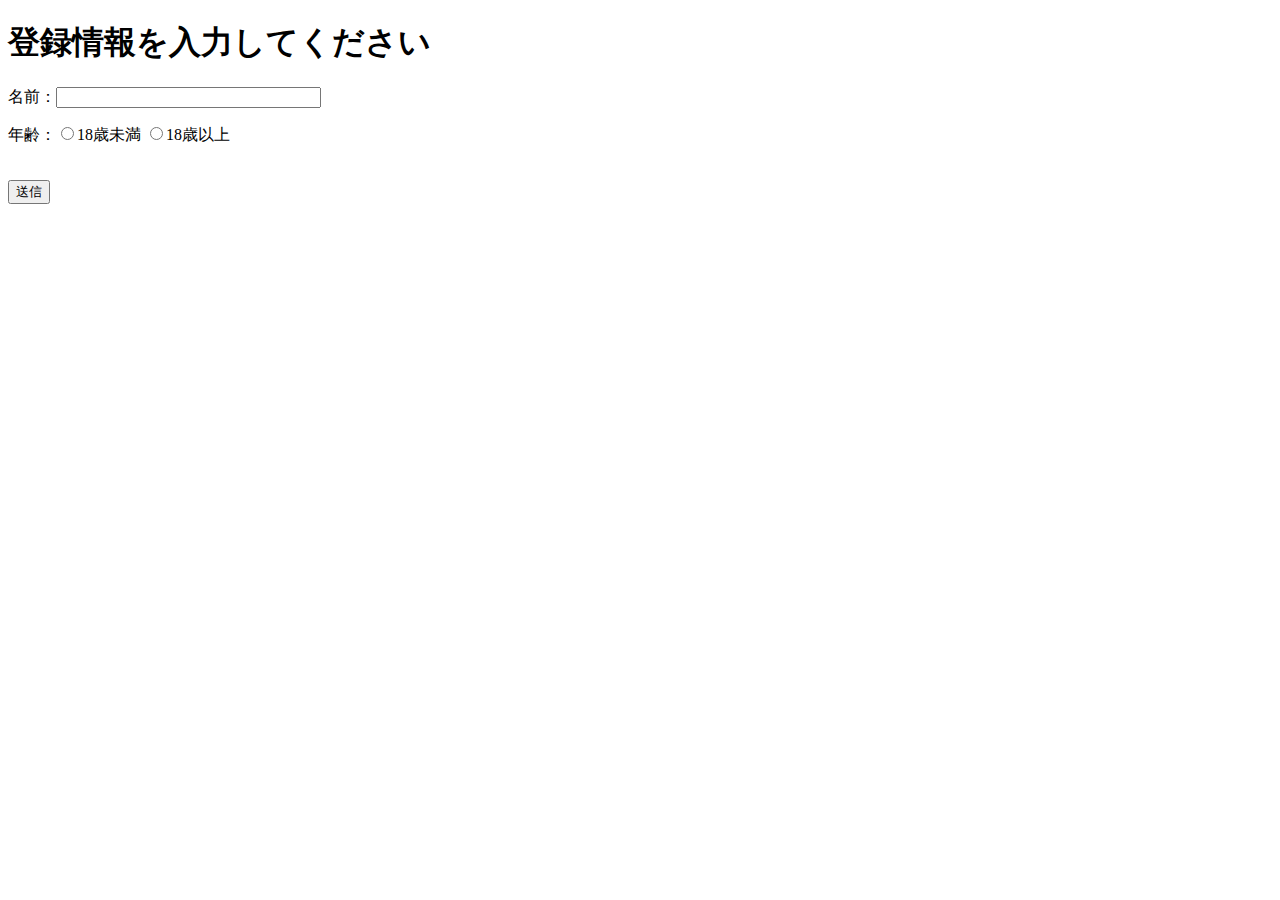
==== src/main/resources/templates/register/input.html @ 132f952d "cssとjs追加入力フォーム作成" ====
<!DOCTYPE html>
<html>

<head>
	<meta charset="UTF-8">
	<link rel="stylesheet" href="/css/style.css">
	<script src="/js/script.js"></script>
	<title>入力画面</title>
</head>

<body>
	<div class="text">
		<h1>登録情報を入力してください</h1>
	</div>
	<form action="/register" method="post" class="form">
		<p>名前：<input type="text" name="name" size="30"><br></p>
		<p class="age">年齢：<input type="radio" name="age" value="18歳未満">18歳未満
			<input type="radio" name="age" value="18歳以上">18歳以上<br /><br />
		</p>
		<input type="submit" value="送信" class="submit">
	</form>
</body>

</html>
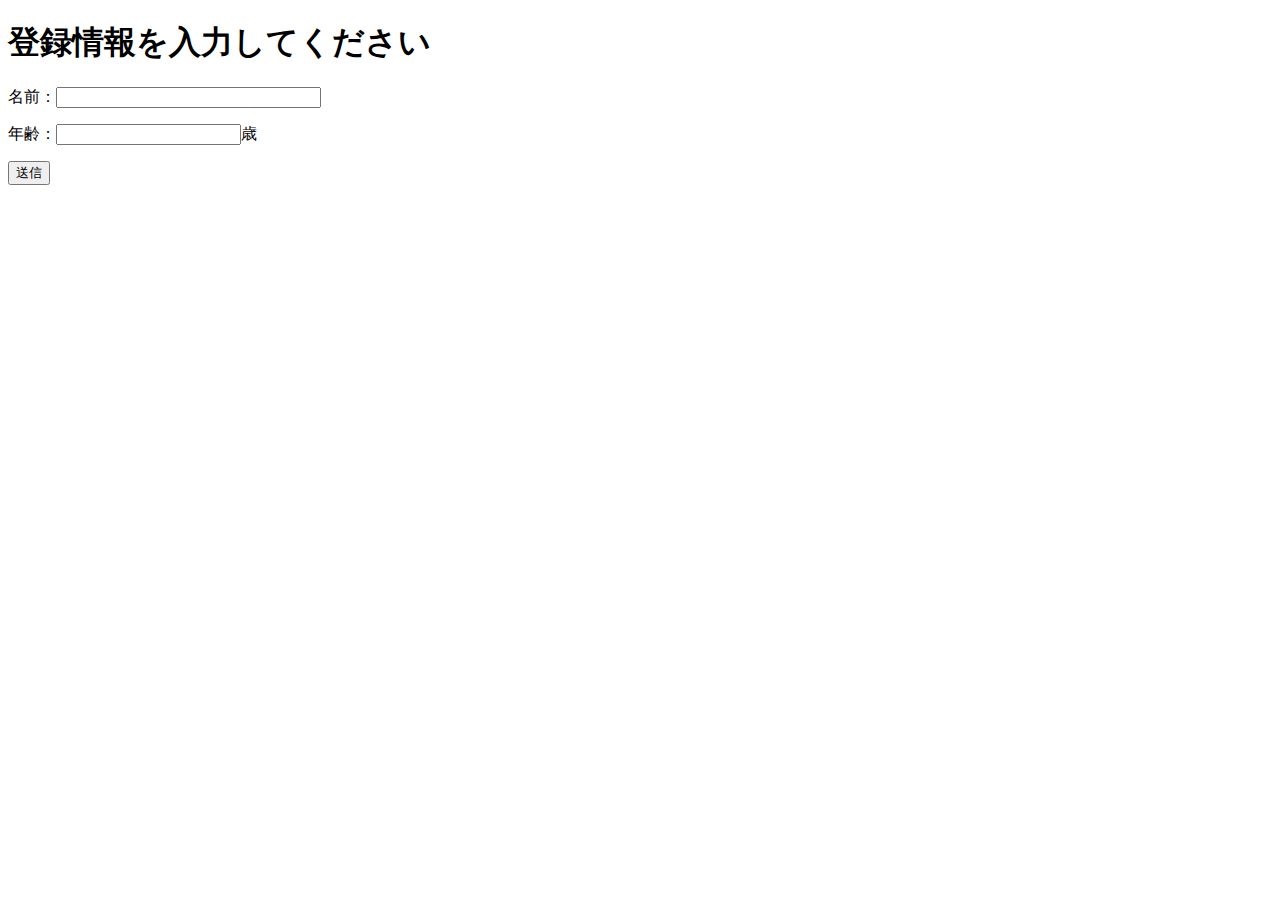
==== commit e02cb273: "css追加" ====
--- a/src/main/resources/templates/register/input.html
+++ b/src/main/resources/templates/register/input.html
@@ -12,13 +12,13 @@
 	<div class="text">
 		<h1>登録情報を入力してください</h1>
 	</div>
-	<form action="/register" method="post" class="form">
-		<p>名前：<input type="text" name="name" size="30"><br></p>
-		<p class="age">年齢：<input type="radio" name="age" value="18歳未満">18歳未満
-			<input type="radio" name="age" value="18歳以上">18歳以上<br /><br />
-		</p>
-		<input type="submit" value="送信" class="submit">
-	</form>
+	<div class="form-out">
+		<form action="/register" method="post" class="form">
+			<p class="text-name-age">名前：<input type="text" name="name" size="30"><br></p>
+			<p class="text-name-age">年齢：<input type="text" name="age">歳</p>
+			<input type="submit" value="送信" class="submit">
+		</form>
+	</div>
 </body>
 
 </html>